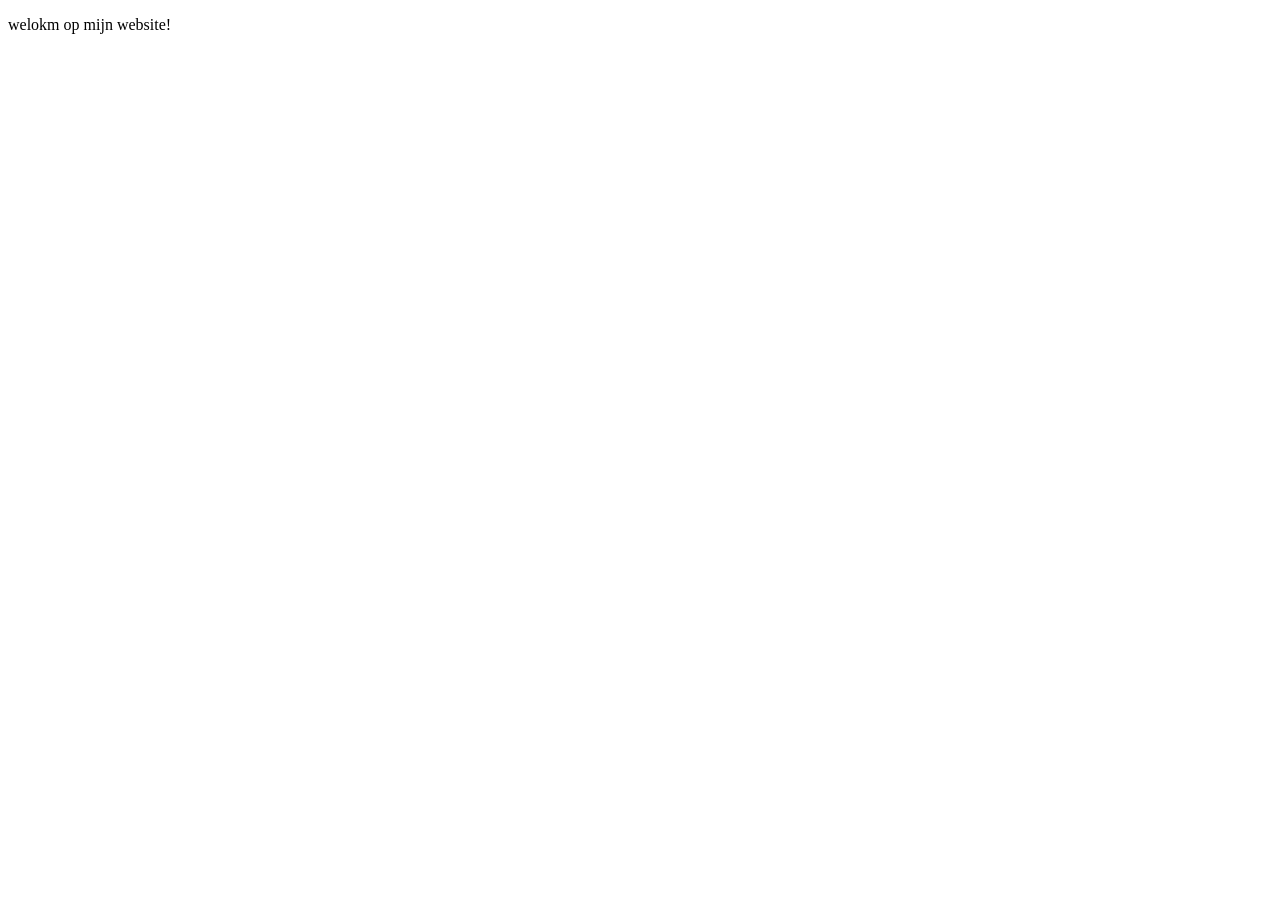
==== index.html @ 8100c1c9 "start bestand" ====
<!DOCTYPE html>
<html lang="en">
<head>
    <meta charset="UTF-8">
    <meta name="viewport" content="width=device-width, initial-scale=1.0">
       <link rel="stylesheet" href="style.css">
    <title>Document</title>
</head>
<body>
    <p>welokm op mijn website!</p>
</body>
</html>
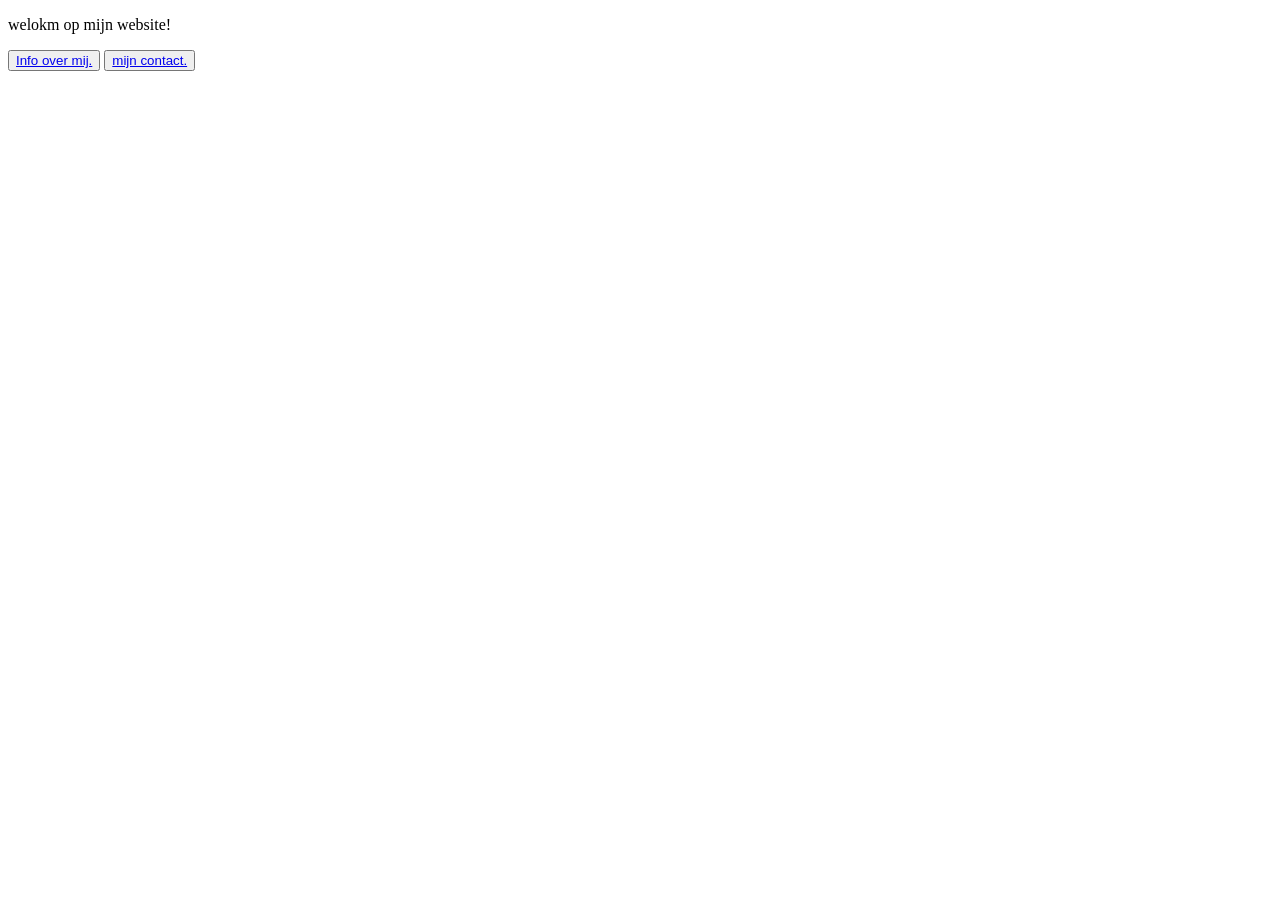
==== commit 5b61b594: "buttons" ====
--- a/index.html
+++ b/index.html
@@ -7,6 +7,10 @@
     <title>Document</title>
 </head>
 <body>
+    <div>
     <p>welokm op mijn website!</p>
+    </div>
+    <button><a href="about.html">Info over mij.</a></button>
+    <button><a href="contact.html">mijn contact.</a></button>
 </body>
 </html>
--- a/style.css
+++ b/style.css
@@ -0,0 +1,9 @@
+.box {
+    width: 20%;
+    height: 2%;
+    background-color: rgba(126, 126, 126, 0.632);
+    padding: 20px;
+    margin: 20px 20px 0px 20px;
+    text-align: center;
+    border-radius: 10px;
+}
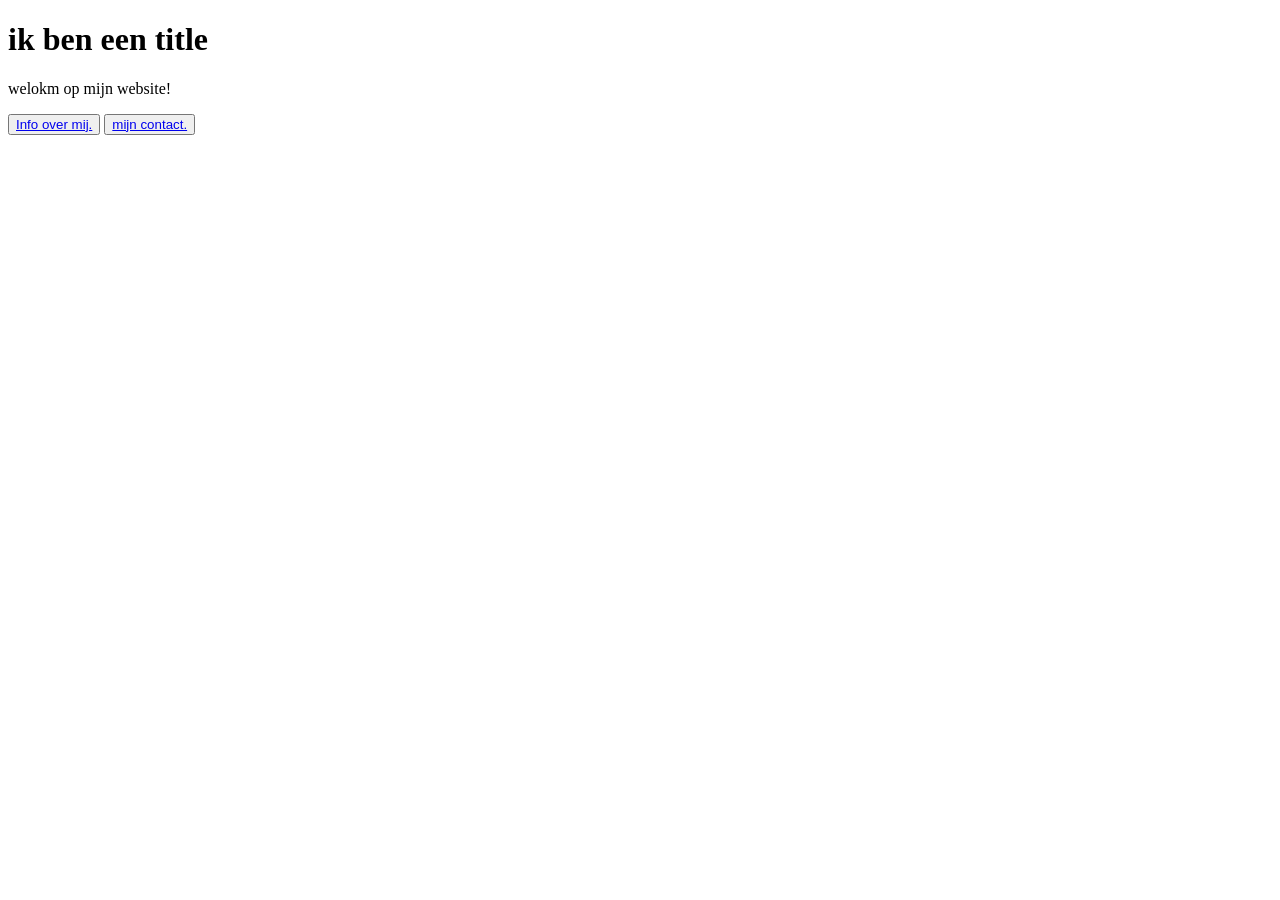
==== commit 831911d7: "en nog een tittel" ====
--- a/index.html
+++ b/index.html
@@ -7,6 +7,7 @@
     <title>Document</title>
 </head>
 <body>
+    <h1>ik ben een title</h1>
     <div>
     <p>welokm op mijn website!</p>
     </div>
